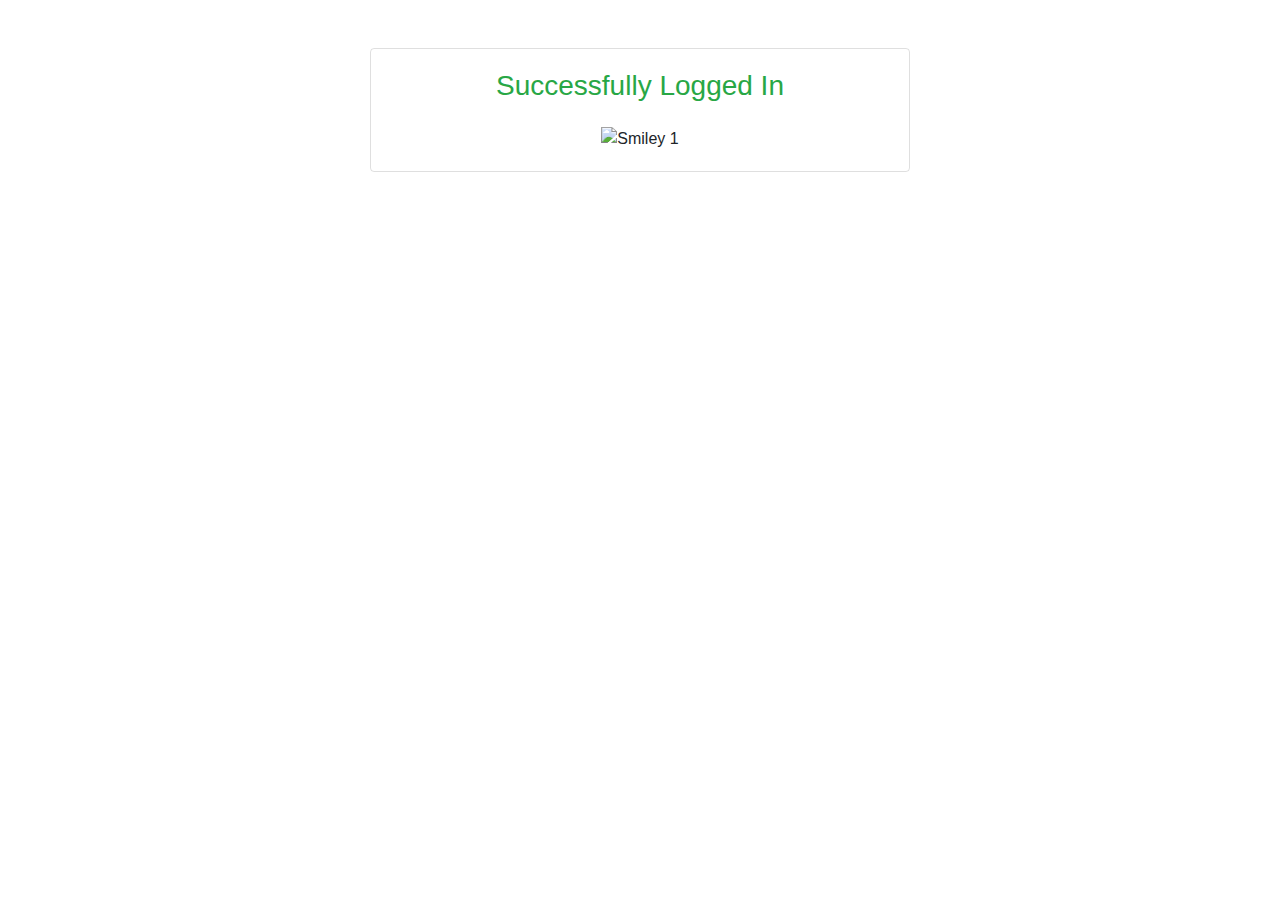
==== sub/success.html @ c54e4027 "second commit" ====
<!DOCTYPE html>
<html lang="en">
<head>
    <meta charset="UTF-8">
    <meta name="viewport" content="width=device-width, initial-scale=1.0">
    <title>Login Success</title>
    <link rel="stylesheet" href="https://stackpath.bootstrapcdn.com/bootstrap/4.5.2/css/bootstrap.min.css">
    <link rel="icon" href="logo.png">
    <link rel="stylesheet" href="./style.css">

    <style>
       
        .card{
            background-color: transparent;
        }
    </style>
</head>
<body>
    <div class="container">
        <div class="row justify-content-center">
            <div class="col-md-6">
                <div class="card mt-5">
                    <div class="card-body text-center">
                        <h3 class="card-title text-success">Successfully Logged In</h3>
                        <div class="smiley-container mt-4">
                            <img src="gif.png" alt="Smiley 1">
                            
                        </div>
                    </div>
                </div>
            </div>
        </div>
    </div>
</body>
</html>
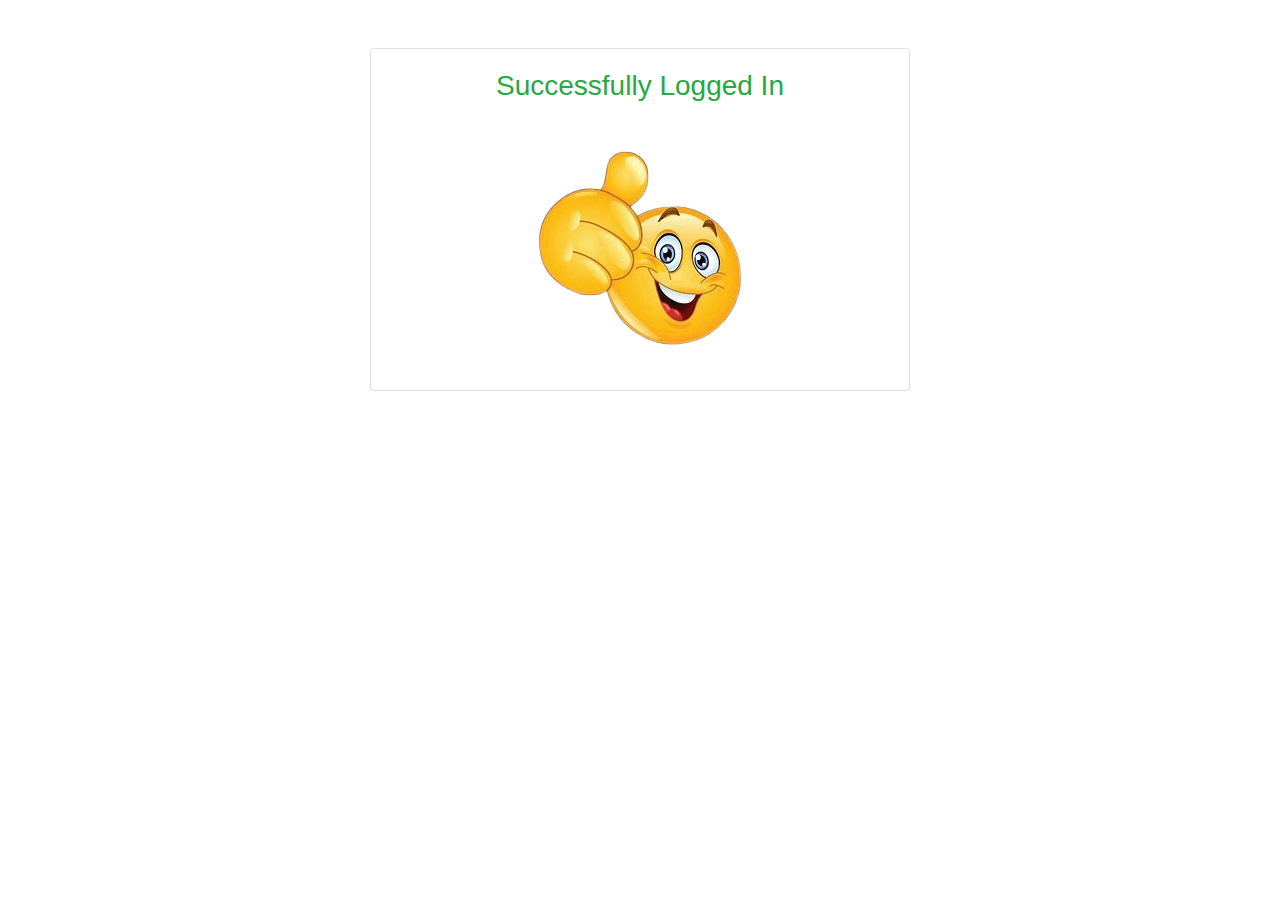
==== commit 5084f093: "third commit" ====
--- a/sub/success.html
+++ b/sub/success.html
@@ -24,7 +24,7 @@
                     <div class="card-body text-center">
                         <h3 class="card-title text-success">Successfully Logged In</h3>
                         <div class="smiley-container mt-4">
-                            <img src="gif.png" alt="Smiley 1">
+                            <img src="../gif.png" alt="Smiley 1">
                             
                         </div>
                     </div>
